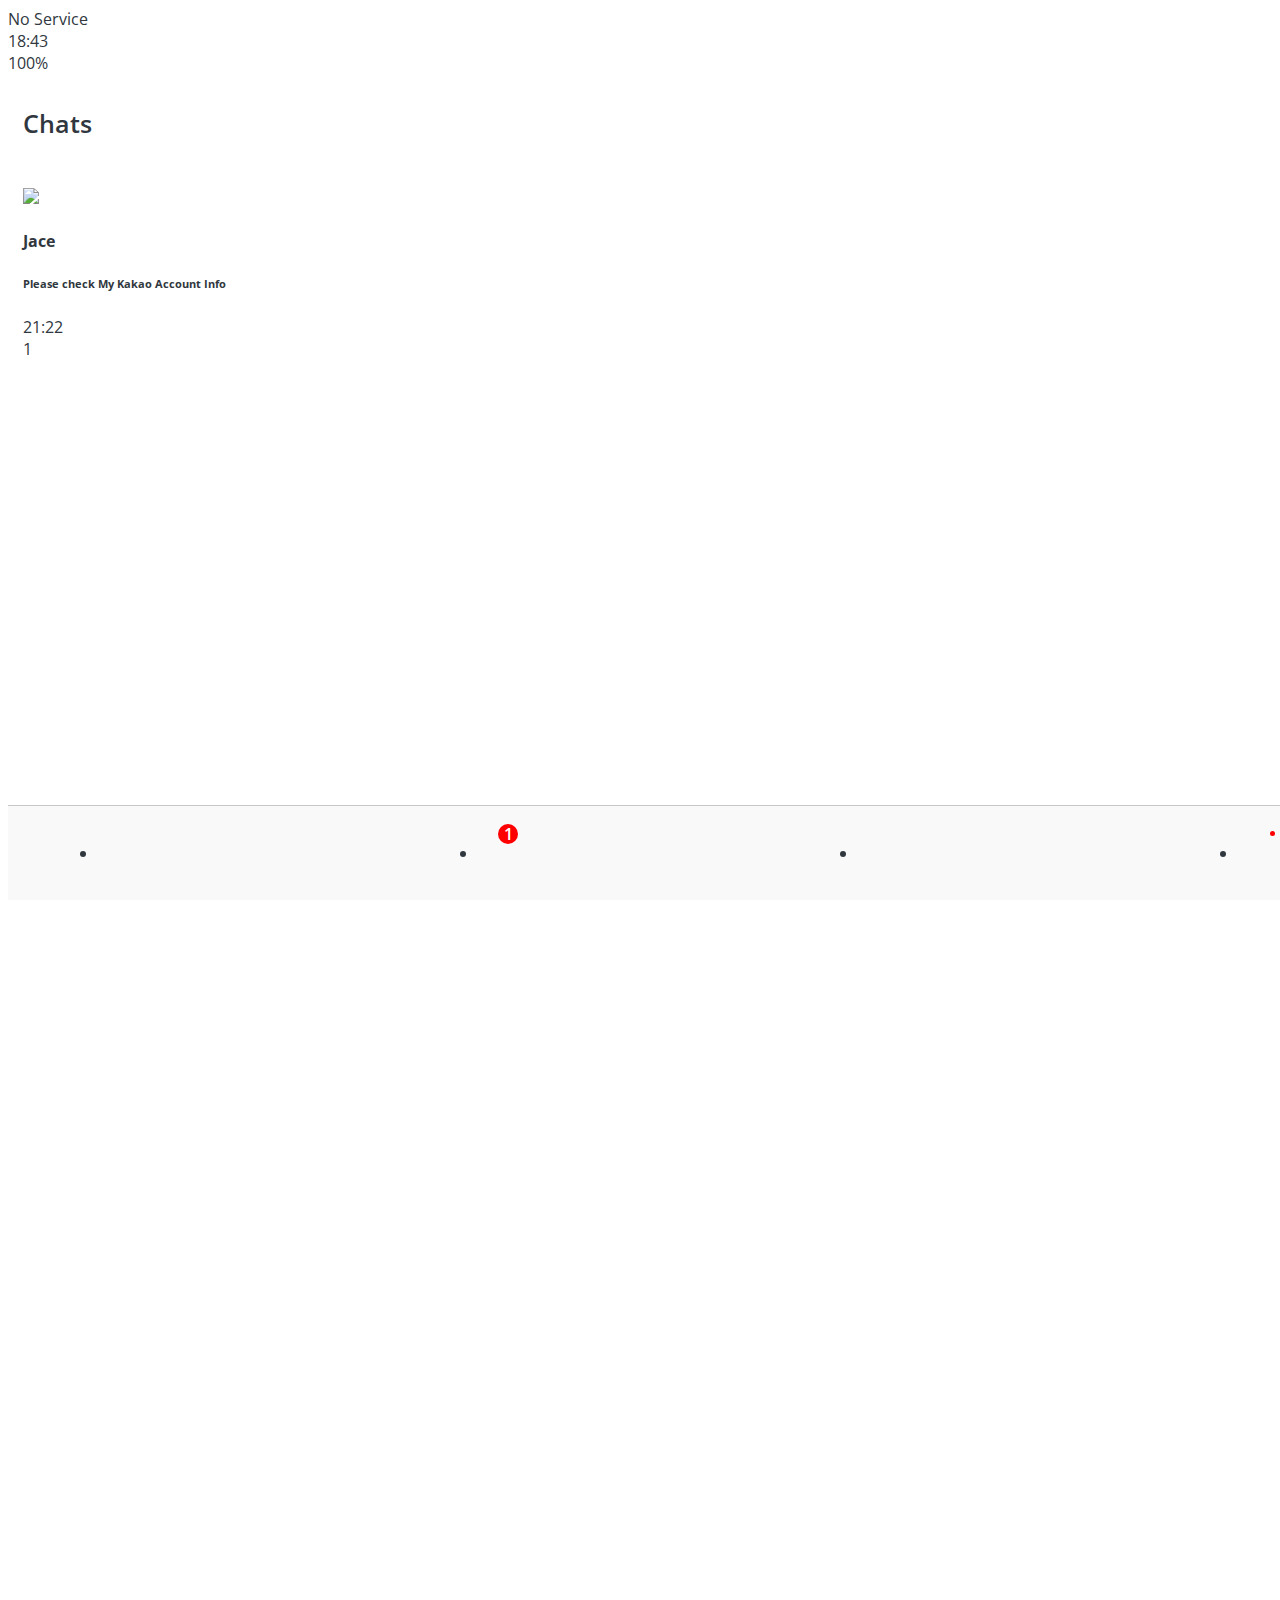
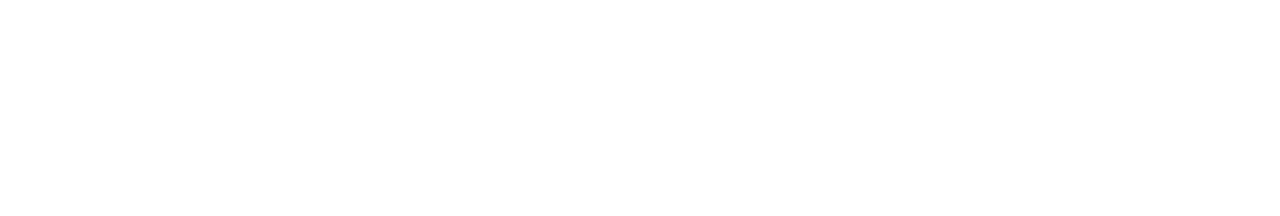
==== chats.html @ e302afbf "20210129 good job" ====
<!DOCTYPE html>
<html lang="en">

<head>
    <link rel="stylesheet" href="css/styles.css" />
    <meta charset="UTF-8" />
    <meta name="viewport" content="width=device-width, initial-scale=1.0" />
    <title>Chats - Kakao Clone</title>
</head>

<body>
    <div id="status-bar">
        <div class="status-bar__column">
            <span>No Service</span>
            <!-- To Do : Wifi Icon -->
            <i class="fas fa-wifi"></i>
        </div>
        <div class="status-bar__column">
            <span>18:43</span>
        </div>
        <div class="status-bar__column">
            <i class="fas fa-lock"></i>
            <span>100%</span>
            <i class="fas fa-battery-full fa-lg"></i>
            <i class="fas fa-bolt"></i>
        </div>
    </div>

    <header class="screen-header">
        <h1 class="screen-header__title">Chats</h1>
        <div class="screen-header__icons">
            <span><i class="fas fa-search fa-lg"></i></span>
            <span><i class="far fa-comment-dots fa-lg"></i></span>
            <span><i class="fas fa-music fa-lg"></i></span>
            <span><a href="settings.html"><i class="fas fa-cog fa-lg"></i></a></span>
        </div>
    </header>




    <main class="main-screen">
        <div class="user-component">
            <div class="user-component__column">
                <img src="https://avatar.amuniversal.com/user_avatars/avatars_gocomicsver3/3108000/3108655/IronMan.jpg"
                    class="user-component__column__avatar">
                <div class="user-component__column__text">
                    <h4 class="user-component__column__title">Jace</h4>
                    <h6 class="user-component__column__subtitle">Please check My Kakao Account Info</h6>
                </div>
            </div>
            <div class="user-component__column">
                <span class="user-component__time">21:22</span>
                <div class="badge">1</div>
            </div>
        </div>
        <!-- <div class="friends-screen_channel">
            <div class="friends-screen__channel-header">
                <span>Channel</span>
                <i class="fas fa-chevron-up fa-xs"></i>
            </div>
            <div class="user-component">
                <div class="user-component__column">
                    <img src="https://avatar.amuniversal.com/user_avatars/avatars_gocomicsver3/3108000/3108655/IronMan.jpg"
                        class="user-component__column__avatar user-component__column__avatar__sm">
                    <div class="user-component__column__text">
                        <h4 class="user-component__column__title user-component__column__title--not-bold">Channel</h4>
                    </div>
                </div>
                <div class="user-component__column">
                    <span>2</span><i class="fas fa-chevron-right fa-xs"></i>
                </div>
            </div>
        </div> -->
    </main>




    <nav class="nav">
        <ul class="nav__list">
            <li class="nav__btn">
                <a class="nav__link" href="friends.html">
                    <i class="far fa-user fa-2x"></i>
                </a>
            </li>
            <li class="nav__btn">
                <a class="nav__link" href="chats.html">
                    <span class="nav_notification">1</span>
                    <i class="fas fa-comment fa-2x"></i>
                </a>
            </li>
            <li class="nav__btn">
                <a class="nav__link" href="find.html"><i class="fas fa-search fa-2x"></i></a>
            </li>
            <li class="nav__btn">
                <a class="nav__link" href="#">
                    <span class="nav_notification dot"> </span>
                    <i class="fas fa-ellipsis-h fa-2x"></i>
                </a>
            </li>
        </ul>
    </nav>



    <script src="https://kit.fontawesome.com/6478f529f2.js" crossorigin="anonymous"></script>
</body>

</html>
---- css/styles.css ----
@import url('https://fonts.googleapis.com/css2?family=Open+Sans:ital,wght@0,400;1,600&display=swap');
@import "reset.css";
@import "variables.css";

/* Components */
@import "components/status-bar.css";
@import "components/nav-bar.css";
@import "components/screen-header.css";
@import "components/user-component.css";
@import "components/badge.css";
@import "components/icon-row.css";
@import "components/alt-screen-header.css";

/* Screens */
@import "screens/login.css";
@import "screens/friends.css";
@import "screens/find.css";
@import "screens/more.css";
@import "screens/settings.css";

body {
    font-family: 'Open Sans', sans-serif;
    height: 200vh;
    color: #30373e;
}

.main-screen {
    padding: 0px var(--horizontal-space);
}
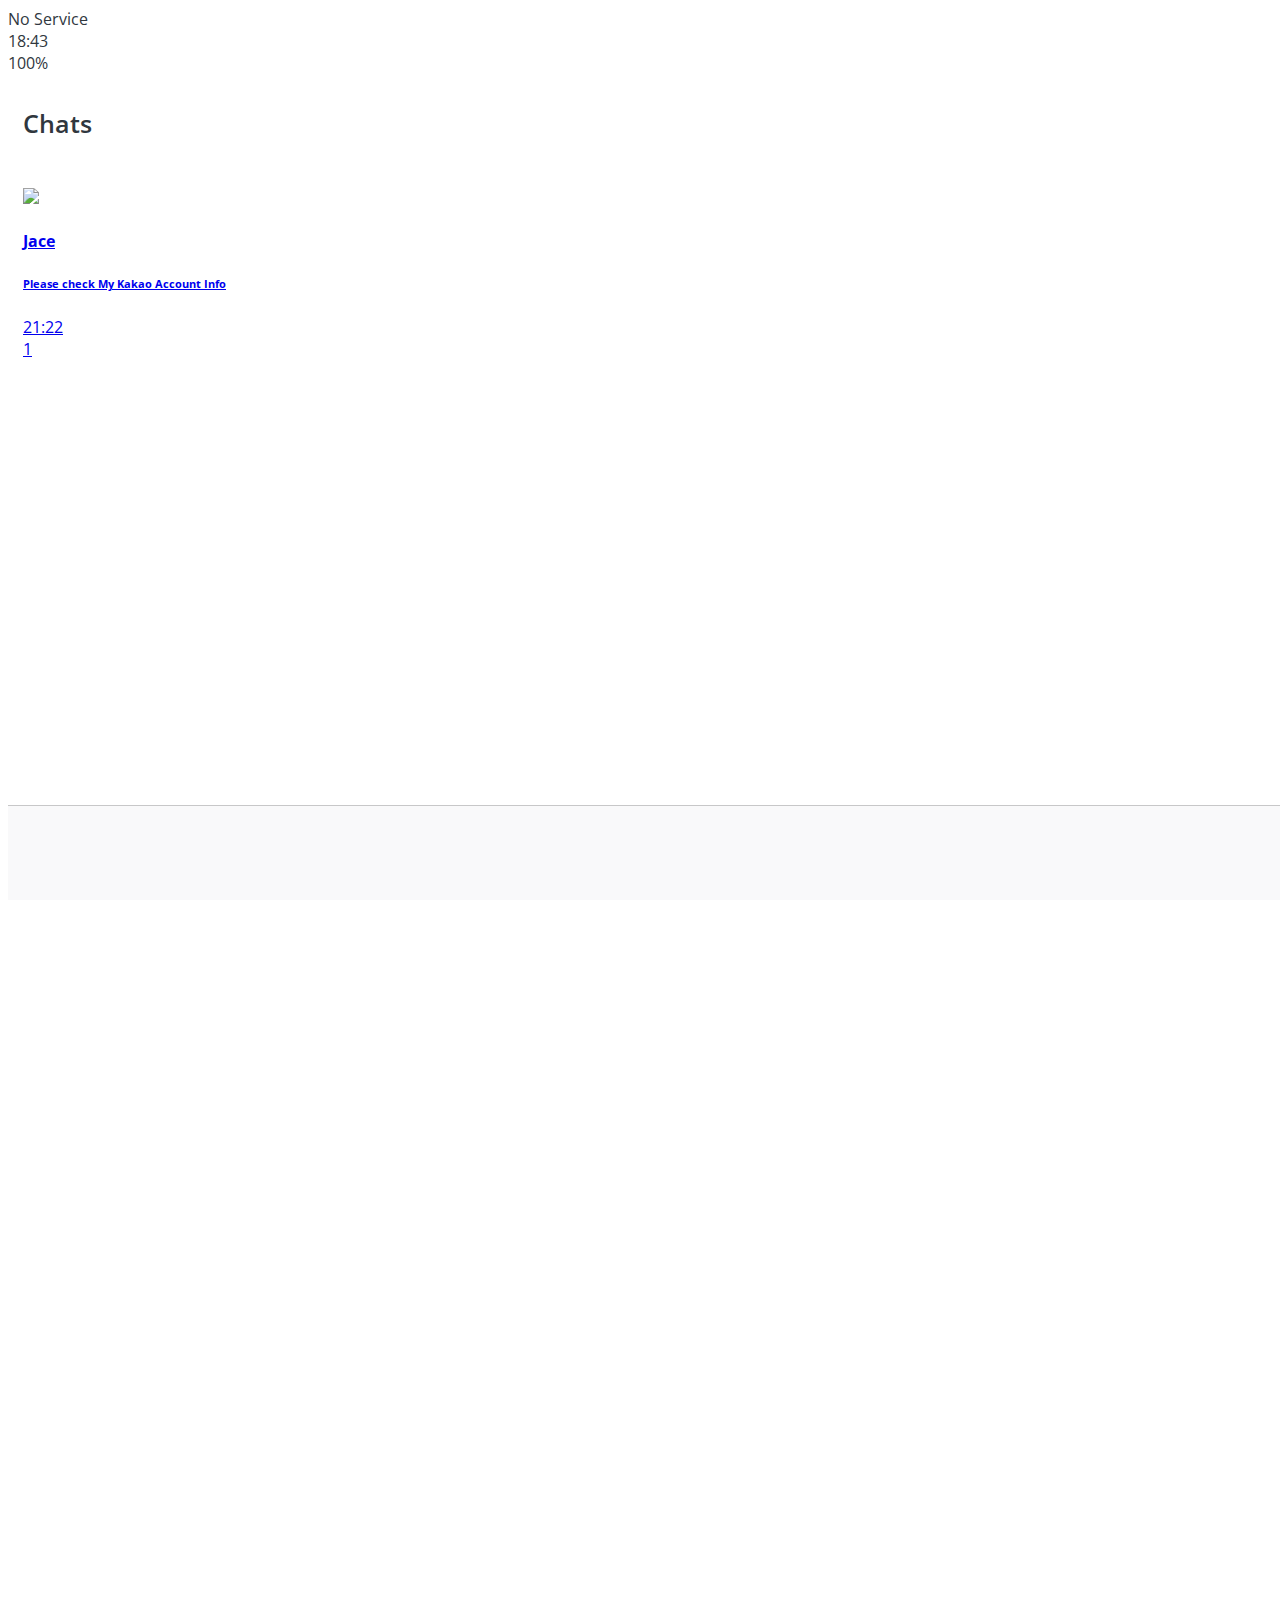
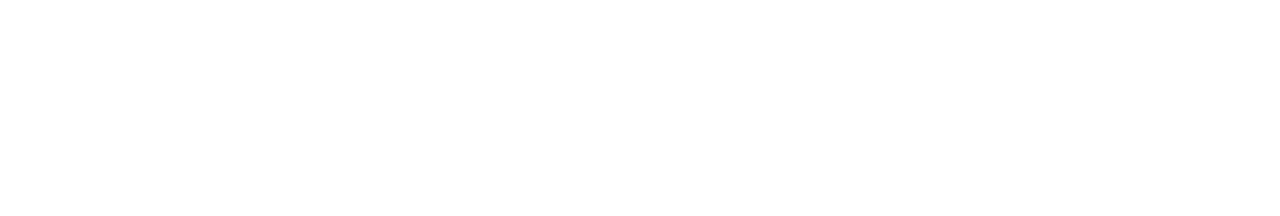
==== commit 14b3cfcc: "20210202 nice" ====
--- a/chats.html
+++ b/chats.html
@@ -40,20 +40,23 @@
 
 
     <main class="main-screen">
-        <div class="user-component">
-            <div class="user-component__column">
-                <img src="https://avatar.amuniversal.com/user_avatars/avatars_gocomicsver3/3108000/3108655/IronMan.jpg"
-                    class="user-component__column__avatar">
-                <div class="user-component__column__text">
-                    <h4 class="user-component__column__title">Jace</h4>
-                    <h6 class="user-component__column__subtitle">Please check My Kakao Account Info</h6>
+        <a href="chat.html">
+            <div class="user-component">
+                <div class="user-component__column">
+                    <img src="https://avatar.amuniversal.com/user_avatars/avatars_gocomicsver3/3108000/3108655/IronMan.jpg"
+                        class="user-component__column__avatar">
+                    <div class="user-component__column__text">
+                        <h4 class="user-component__column__title">Jace</h4>
+                        <h6 class="user-component__column__subtitle">Please check My Kakao Account Info</h6>
+                    </div>
+                </div>
+                <div class="user-component__column">
+                    <span class="user-component__time">21:22</span>
+                    <div class="badge">1</div>
                 </div>
             </div>
-            <div class="user-component__column">
-                <span class="user-component__time">21:22</span>
-                <div class="badge">1</div>
-            </div>
-        </div>
+        </a>
+
         <!-- <div class="friends-screen_channel">
             <div class="friends-screen__channel-header">
                 <span>Channel</span>
@@ -86,7 +89,7 @@
             </li>
             <li class="nav__btn">
                 <a class="nav__link" href="chats.html">
-                    <span class="nav_notification">1</span>
+                    <span class="nav_notification circle">1</span>
                     <i class="fas fa-comment fa-2x"></i>
                 </a>
             </li>
@@ -94,7 +97,7 @@
                 <a class="nav__link" href="find.html"><i class="fas fa-search fa-2x"></i></a>
             </li>
             <li class="nav__btn">
-                <a class="nav__link" href="#">
+                <a class="nav__link" href="more.html">
                     <span class="nav_notification dot"> </span>
                     <i class="fas fa-ellipsis-h fa-2x"></i>
                 </a>
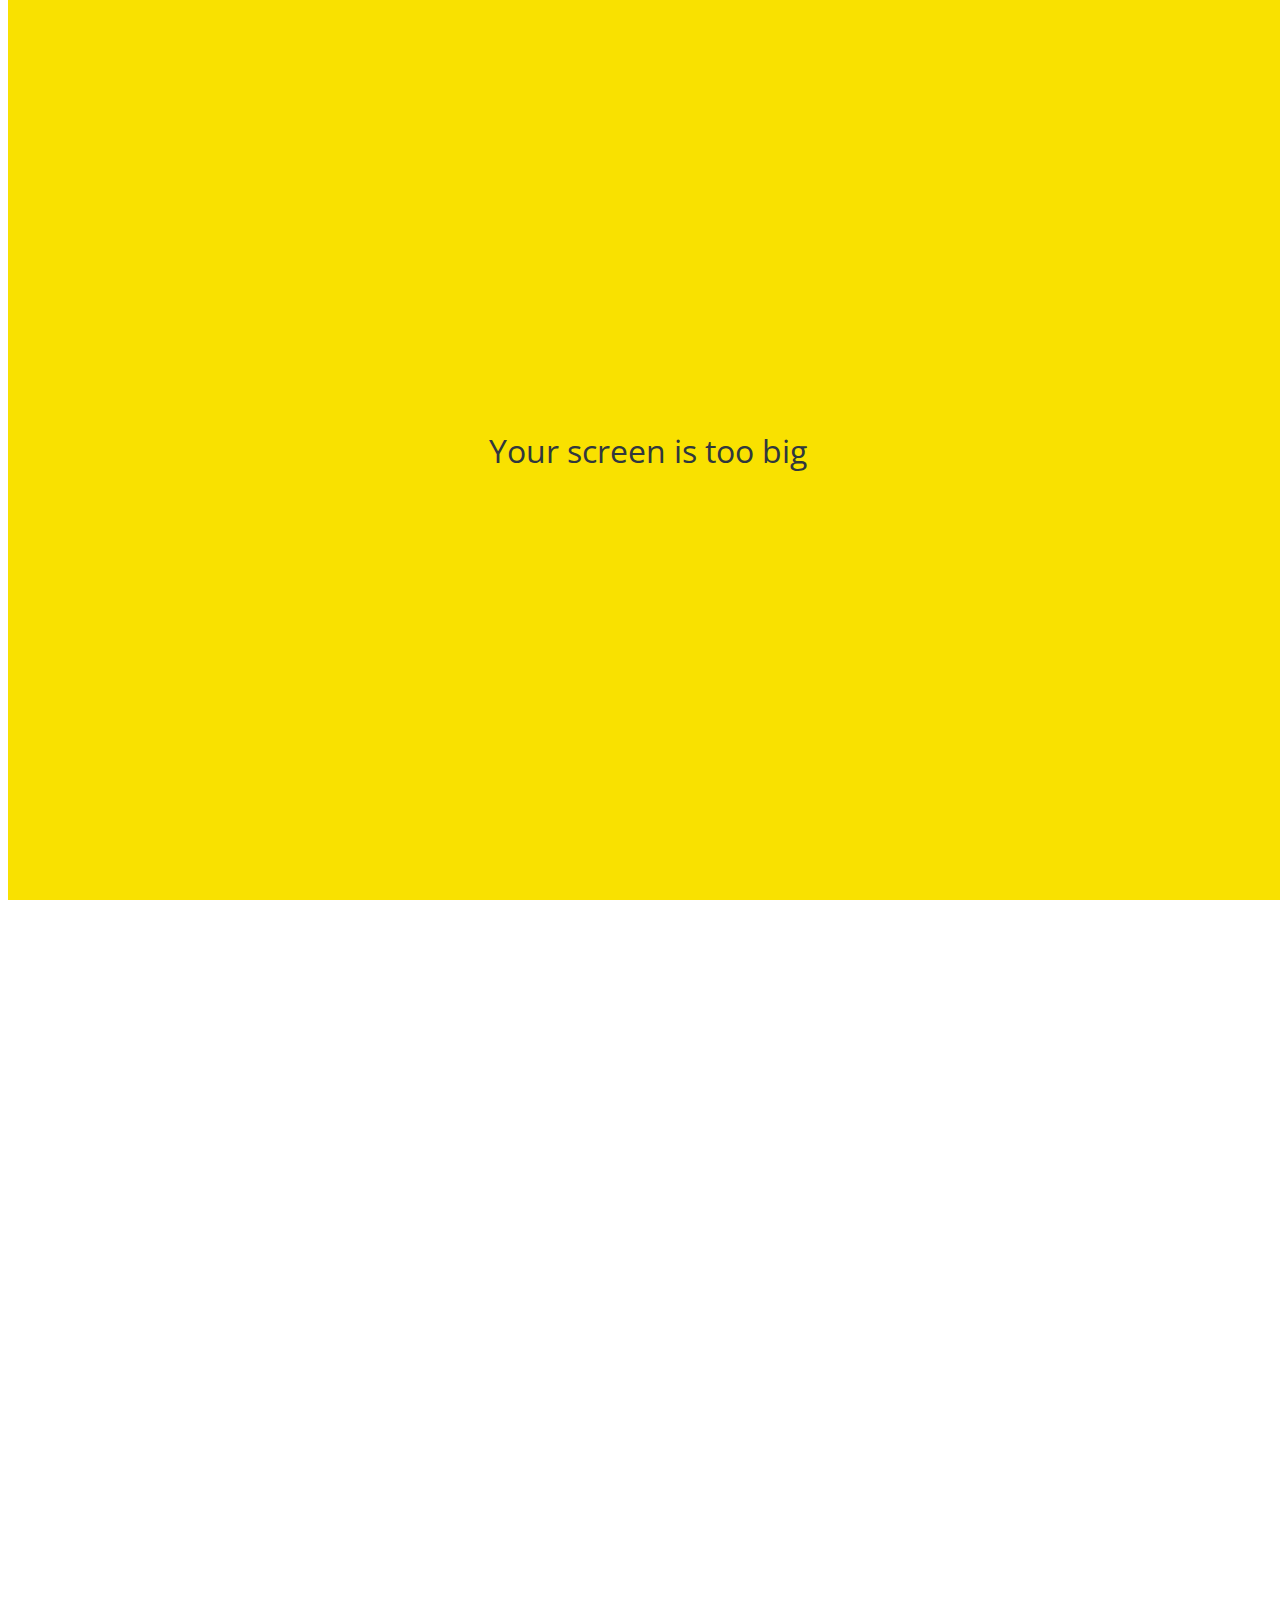
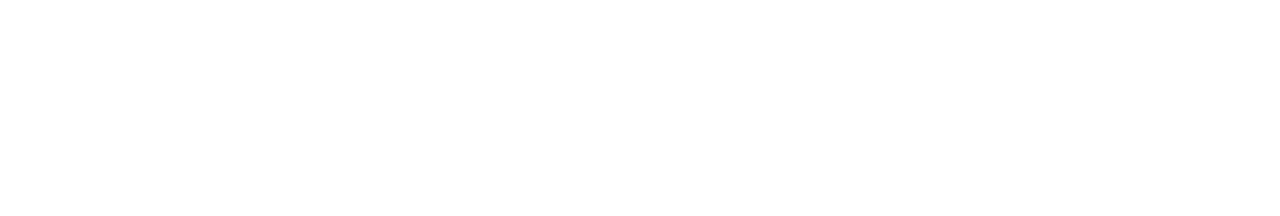
==== commit 0ae713b2: "20210203 finish" ====
--- a/chats.html
+++ b/chats.html
@@ -104,6 +104,9 @@
             </li>
         </ul>
     </nav>
+    <div id="no-mobile">
+        <span>Your screen is too big</span>
+    </div>
 
 
 
--- a/css/styles.css
+++ b/css/styles.css
@@ -10,6 +10,8 @@
 @import "components/badge.css";
 @import "components/icon-row.css";
 @import "components/alt-screen-header.css";
+@import "components/no-mobile.css";
+
 
 /* Screens */
 @import "screens/login.css";
@@ -17,6 +19,7 @@
 @import "screens/find.css";
 @import "screens/more.css";
 @import "screens/settings.css";
+@import "screens/chat.css";
 
 body {
     font-family: 'Open Sans', sans-serif;
